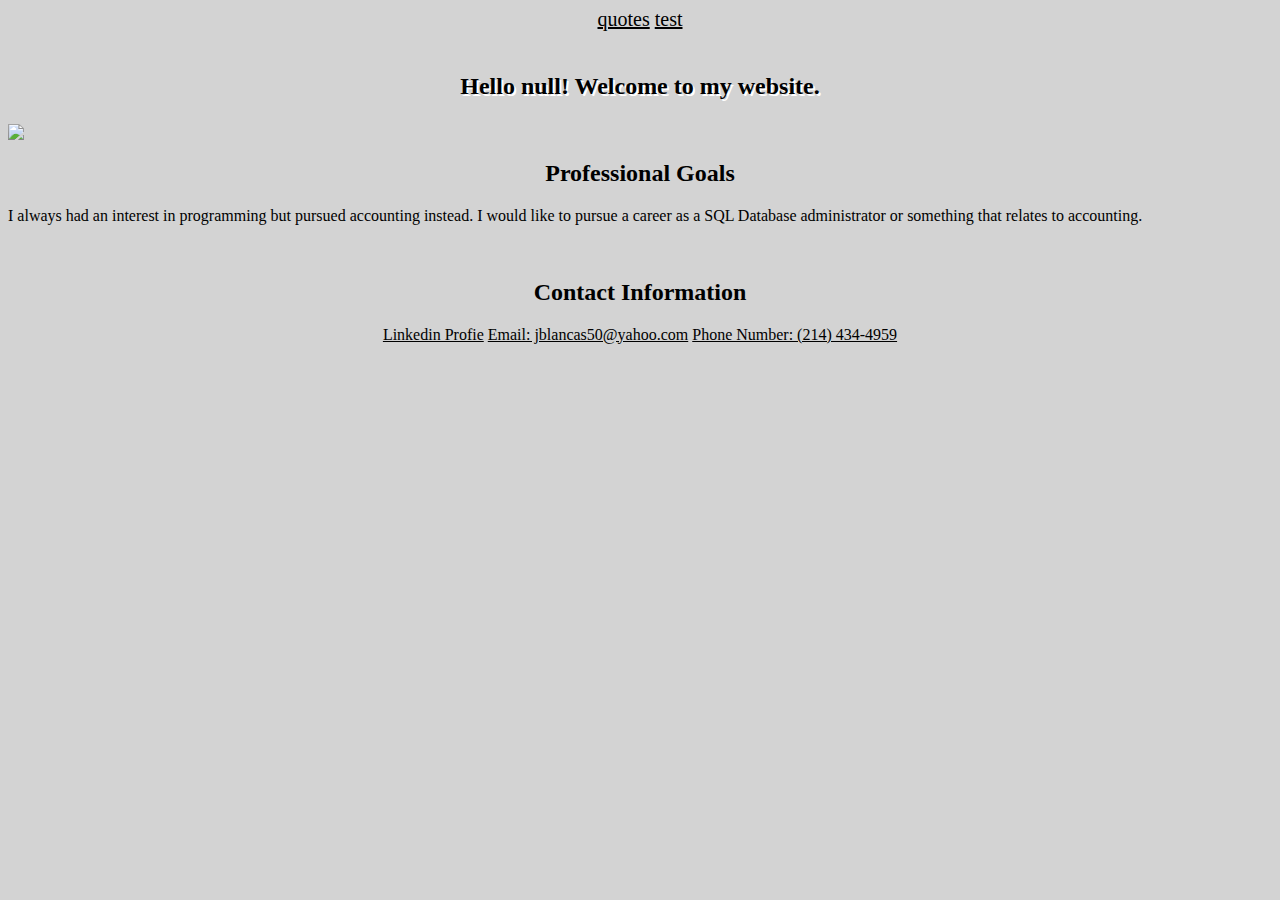
==== index.html @ 5b618337 "Rename Index.html to index.html" ====
<!DOCTYPE html>
<html>
<head>
    <link rel="stylesheet" href="styles.css">
    <title>Index Page</title>
     <meta name="viewport" context="width=device-width", initial-scale="1.0"/>
     
     <nav class="navigation">
        <a href="quotes.html">quotes</a>
        <a href="test.html">test</a>
     </nav>
     <br>
     <script class="welcome">
        var name = prompt("What is your name?","");
        document.write('<p  id="jstext"> Hello ' + name + '! Welcome to my website.</p>');
     </script>
     <img src="https://4.bp.blogspot.com/-zns5_l5-lpQ/WhzMV6yJyoI/AAAAAAAACVA/fa3mmejy1YYnDCf8Sa3LJmw_JXPwTm1QQCLcBGAs/s1600/programming.jpg" class="pic">
</head>
<body>
    <span>
        <h2 class="goals">Professional Goals</h2>
        <p>I always had an interest in programming but pursued accounting instead. I would like to pursue a career as a SQL Database administrator or something that relates to accounting.</p>
    </span>
    <br>
    <div class="end">
        <h2 id="ending">Contact Information</h2>
        <a href="www.linkedin.com/in/jesus-blancas" class="info">Linkedin Profie</a>
        <a href="jblancas50@yahoo.com" class="info">Email: jblancas50@yahoo.com</a>
        <a href="tel:+2144344959" class="info">Phone Number: (214) 434-4959</a>
    </div>
</body>
</html>
---- styles.css ----
a {
    color:black;
}

a:visited {
    color:purple;
}

a:hover {
    color:blue;
}

a:active {
    color:black;
}

html {
    background-color: lightgray;
}

nav {
    font-size:125%;
    margin-top: auto;
    text-align: center;
}

div {
   text-align: center;
}

#jstext {
    text-align: center;
    font-weight: bold;
    font-size: x-large;
    text-shadow: 2px 2px white;
}

img {
    justify-content:center;
    display: flex;
    align-items: center;

}

.goals {
    text-align: center;
}
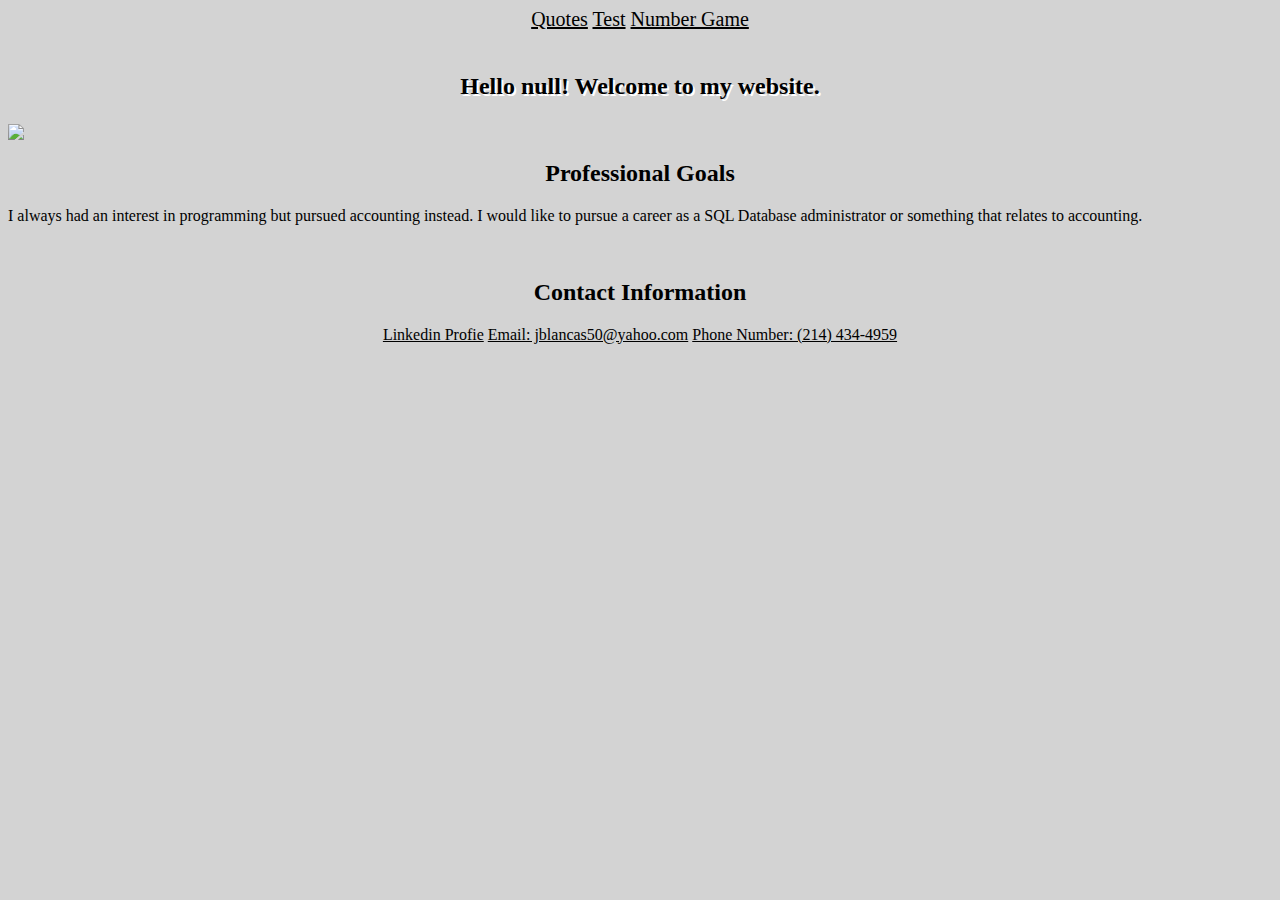
==== commit ccb680f3: "Commit" ====
--- a/index.html
+++ b/index.html
@@ -6,8 +6,9 @@
      <meta name="viewport" context="width=device-width", initial-scale="1.0"/>
      
      <nav class="navigation">
-        <a href="quotes.html">quotes</a>
-        <a href="test.html">test</a>
+        <a href="quotes.html">Quotes</a>
+        <a href="test.html">Test</a>
+        <a href="secret-number-game.html">Number Game</a>
      </nav>
      <br>
      <script class="welcome">
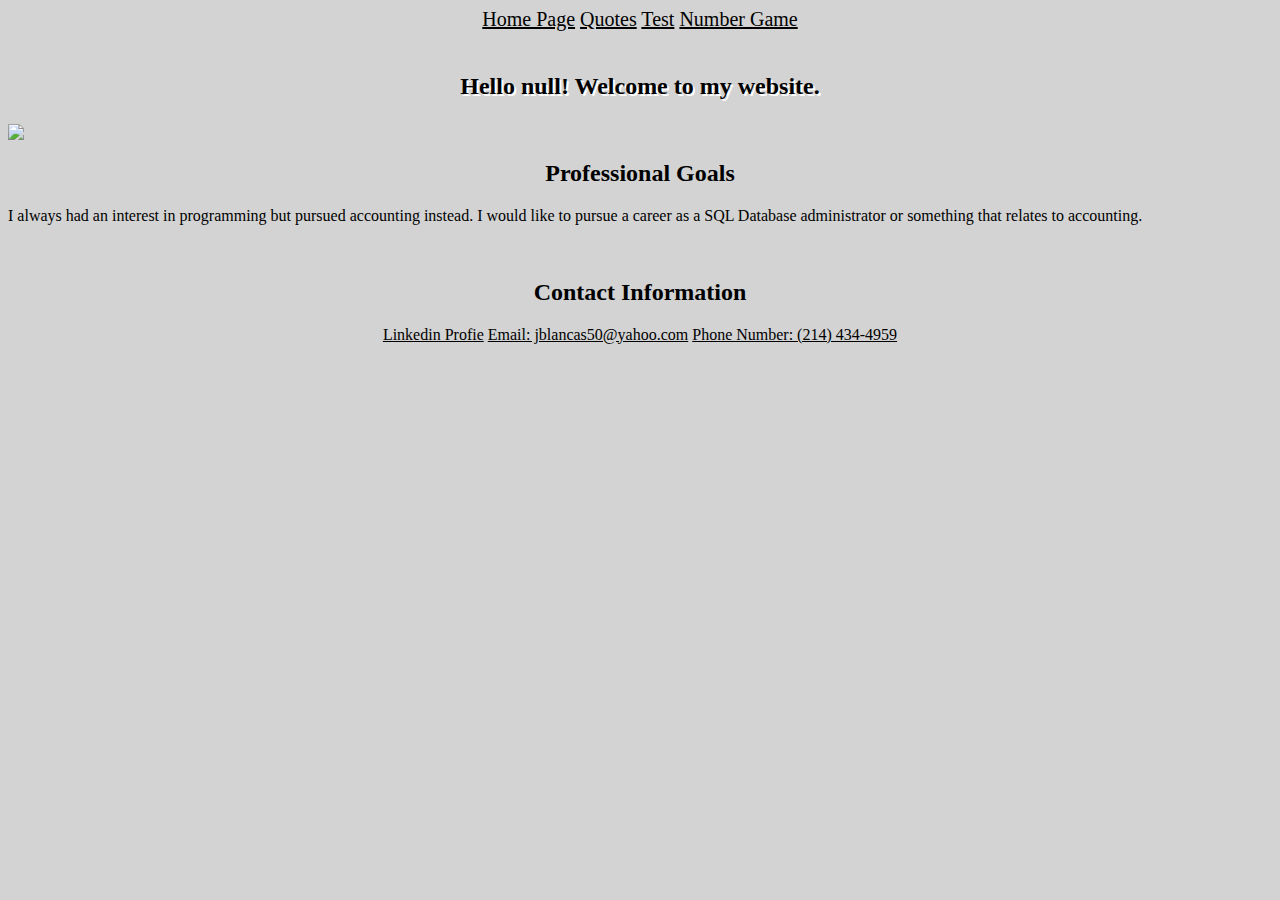
==== commit 04e8115c: "commit" ====
--- a/index.html
+++ b/index.html
@@ -6,6 +6,7 @@
      <meta name="viewport" context="width=device-width", initial-scale="1.0"/>
      
      <nav class="navigation">
+        <a href="index.html">Home Page</a>
         <a href="quotes.html">Quotes</a>
         <a href="test.html">Test</a>
         <a href="secret-number-game.html">Number Game</a>
